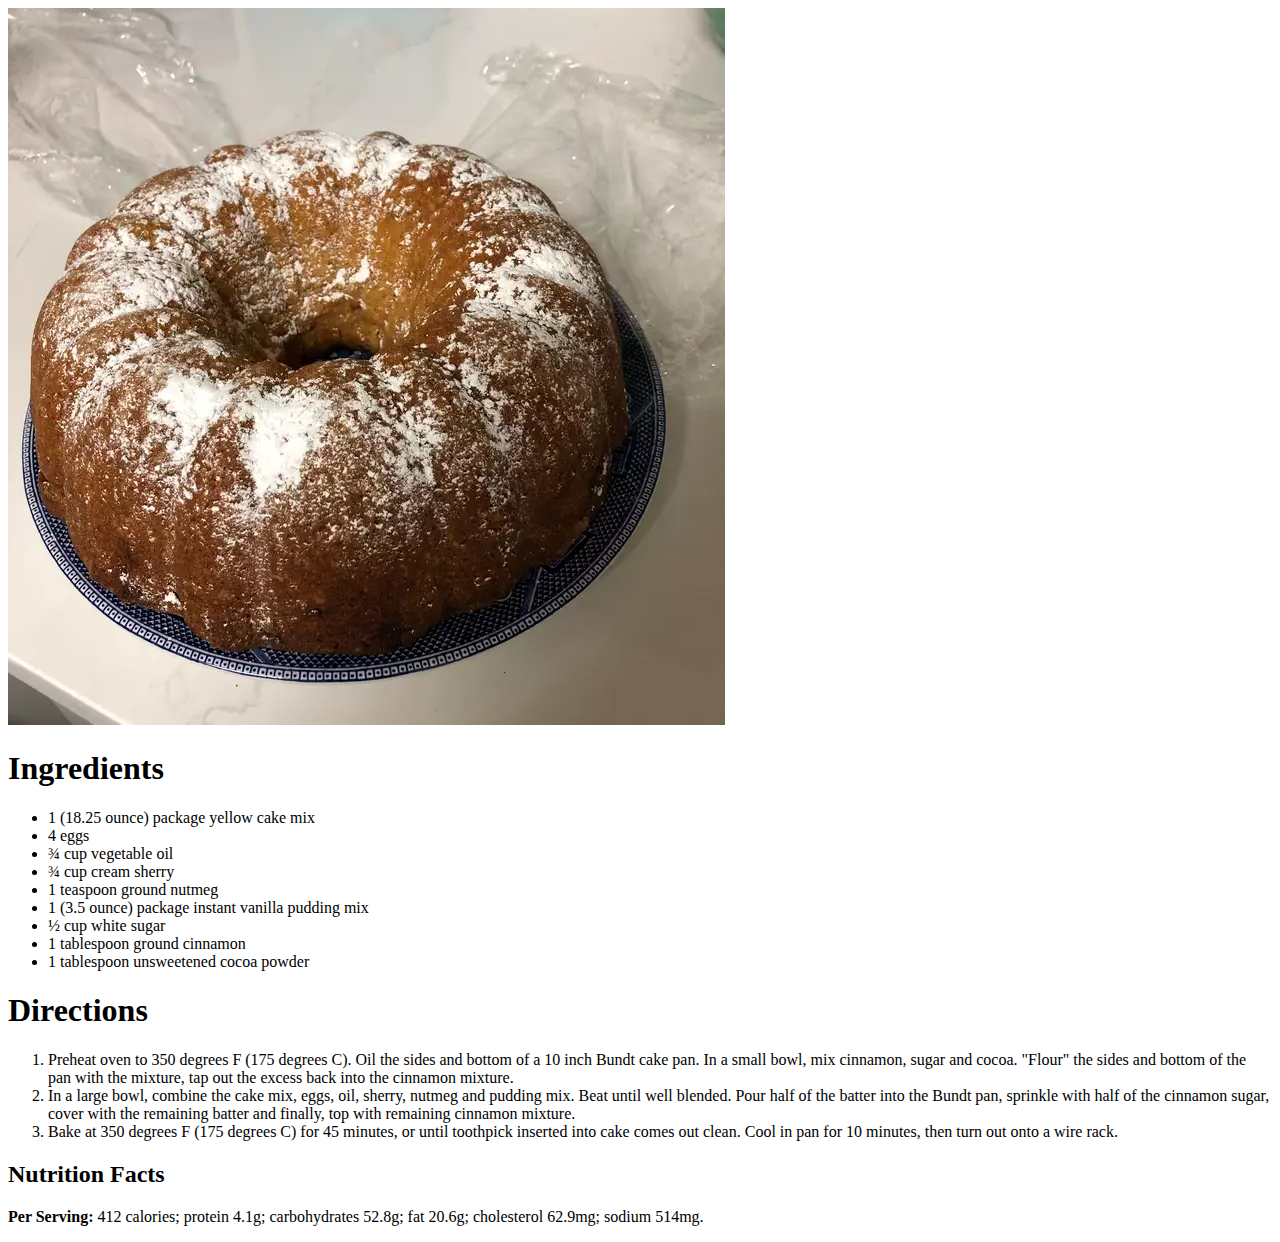
==== recipes/bundtcake.html @ a6acb750 "two recipes bundtcake ladyfingers onto index page" ====
<!DOCTYPE html>
<html lang="en">
    <head>
        <meta charset="utf-8">
        <title>Bundtcake</title>
    </head>
    <body>
        <img src = "../img/bundtcake.webp" alt="sherry bundtcake covered in powdered sugar">
        <h1>Ingredients</h1>
        <ul>
            <li>1 (18.25 ounce) package yellow cake mix</li>
            <li>4 eggs</li>
            <li>¾ cup vegetable oil</li>
            <li>¾ cup cream sherry</li>
            <li>1 teaspoon ground nutmeg</li>
            <li>1 (3.5 ounce) package instant vanilla pudding mix</li>
            <li>½ cup white sugar</li>
            <li>1 tablespoon ground cinnamon</li>
            <li>1 tablespoon unsweetened cocoa powder</li>
        </ul>
        <h1>Directions</h1>
        <ol>
            <li>Preheat oven to 350 degrees F (175 degrees C). Oil the sides and bottom of a 10 inch Bundt cake pan. In a small bowl, mix cinnamon, sugar and cocoa. "Flour" the sides and bottom of the pan with the mixture, tap out the excess back into the cinnamon mixture.</li>
            <li>In a large bowl, combine the cake mix, eggs, oil, sherry, nutmeg and pudding mix. Beat until well blended. Pour half of the batter into the Bundt pan, sprinkle with half of the cinnamon sugar, cover with the remaining batter and finally, top with remaining cinnamon mixture.</li>
            <li>Bake at 350 degrees F (175 degrees C) for 45 minutes, or until toothpick inserted into cake comes out clean. Cool in pan for 10 minutes, then turn out onto a wire rack.</li>
        </ol>
        <h2>Nutrition Facts</h2>
        <p><strong>Per Serving:</strong> 412 calories; protein 4.1g; carbohydrates 52.8g; fat 20.6g; cholesterol 62.9mg; sodium 514mg.</p>
    </body>
</html>
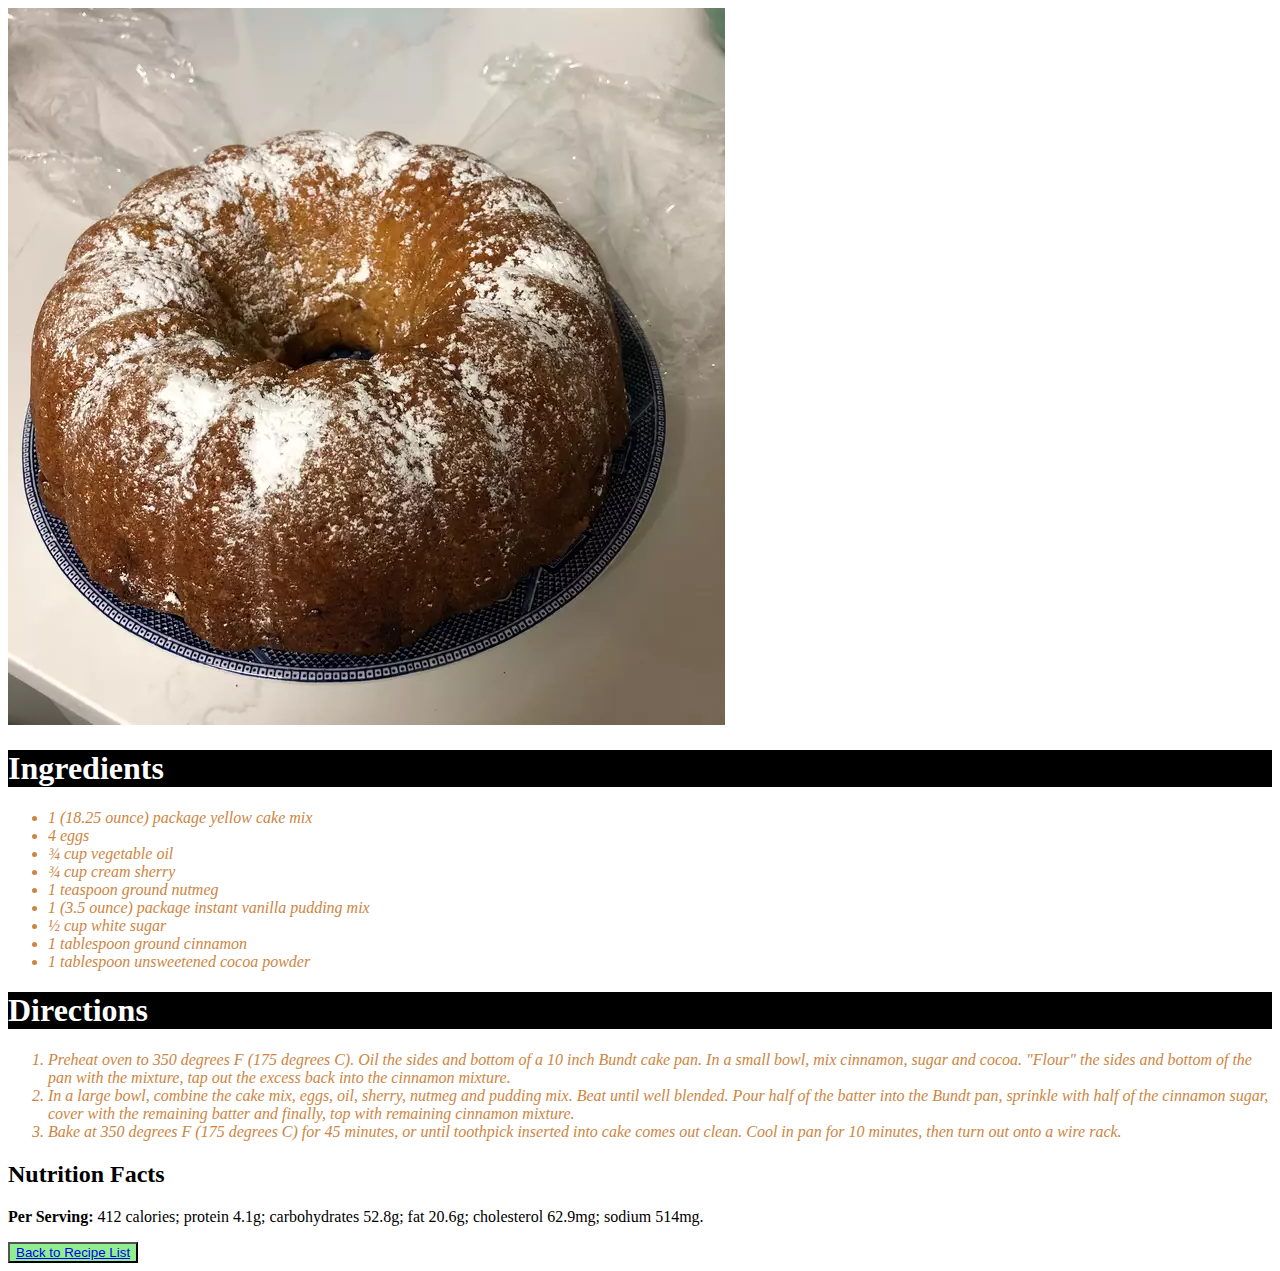
==== commit 3a4c07b5: "added css to index & recipes as well included back button" ====
--- a/recipes/bundtcake.html
+++ b/recipes/bundtcake.html
@@ -3,6 +3,7 @@
     <head>
         <meta charset="utf-8">
         <title>Bundtcake</title>
+        <link rel="stylesheet" href="style.css">
     </head>
     <body>
         <img src = "../img/bundtcake.webp" alt="sherry bundtcake covered in powdered sugar">
@@ -26,5 +27,6 @@
         </ol>
         <h2>Nutrition Facts</h2>
         <p><strong>Per Serving:</strong> 412 calories; protein 4.1g; carbohydrates 52.8g; fat 20.6g; cholesterol 62.9mg; sodium 514mg.</p>
+        <button id="backButton"><a href="../index.html">Back to Recipe List</a></button>
     </body>
 </html>--- a/recipes/style.css
+++ b/recipes/style.css
@@ -0,0 +1,13 @@
+li {
+    color:peru;
+    font-style:italic;
+}
+
+h1 {
+    color:white;
+    background-color:black;
+}
+
+#backButton {
+    background-color:lightgreen;
+}